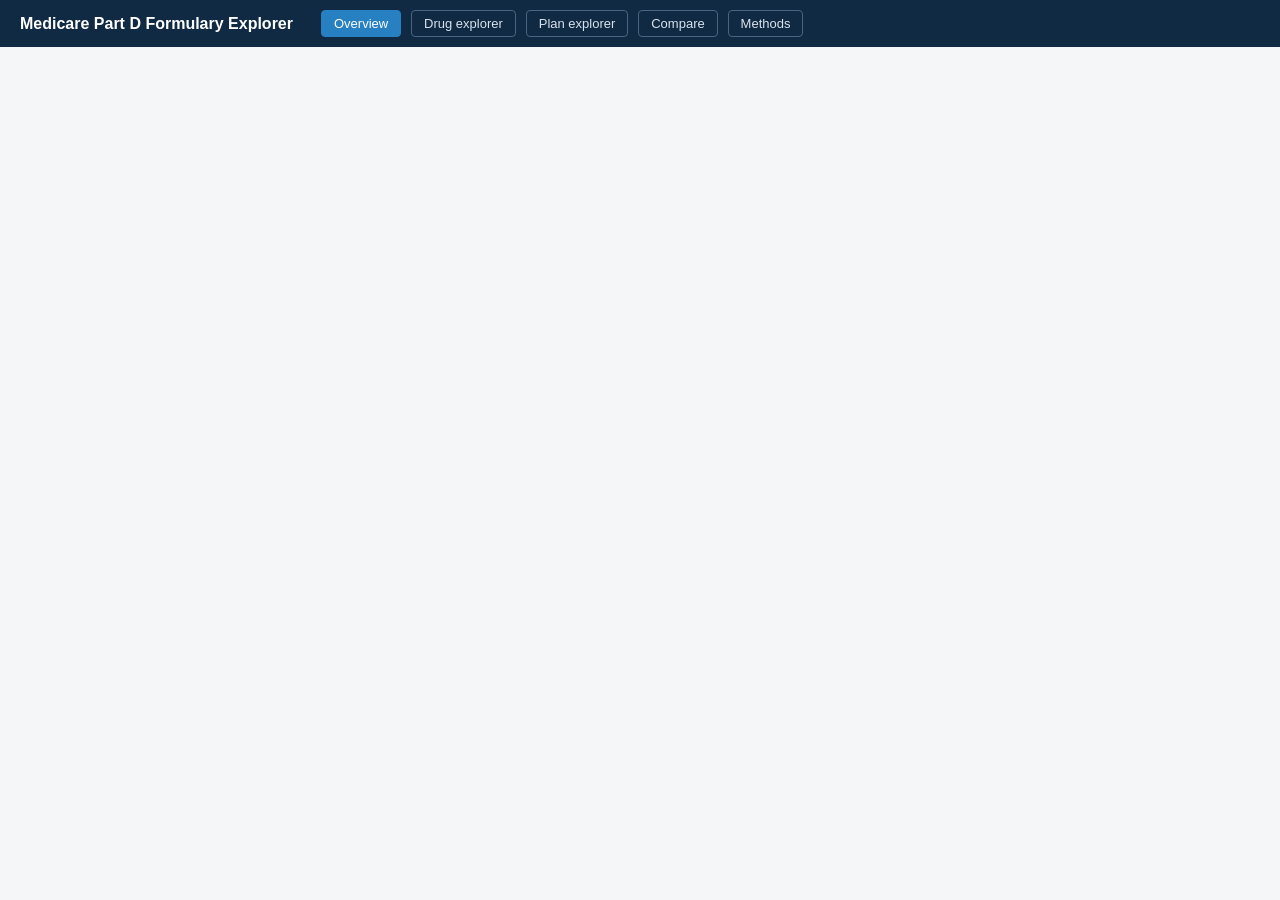
==== cms-mpdp-ma-formularies/dashboard/index.html @ c9745c77 "feat: add static dashboard shell with vendored assets Co-Authored-By: Claude Fable 5 <noreply@anthro" ====
<!DOCTYPE html>
<html lang="en">
<head>
<meta charset="utf-8">
<title>MPDP Formulary Dashboard (2026-05)</title>
<meta name="viewport" content="width=device-width, initial-scale=1">
<link rel="stylesheet" href="styles.css">
</head>
<body>
<header>
  <h1>Medicare Part D Formulary Explorer</h1>
  <nav id="nav">
    <button data-view="overview" class="active">Overview</button>
    <button data-view="drugs">Drug explorer</button>
    <button data-view="plans">Plan explorer</button>
    <button data-view="compare">Compare</button>
    <button data-view="methods">Methods</button>
  </nav>
  <span id="vintage"></span>
</header>
<main id="view"></main>
<script src="vendor/echarts.min.js"></script>
<script src="js/fmt.js"></script>
<script src="js/data.js"></script>
<script src="js/views/overview.js"></script>
<script src="js/views/drugs.js"></script>
<script src="js/views/plans.js"></script>
<script src="js/views/compare.js"></script>
<script src="js/views/methods.js"></script>
<script src="js/app.js"></script>
</body>
</html>
---- cms-mpdp-ma-formularies/dashboard/styles.css ----
* { box-sizing: border-box; }
body { margin: 0; font: 14px/1.45 -apple-system, "Segoe UI", Roboto, sans-serif;
       color: #1a1d23; background: #f5f6f8; }
header { display: flex; align-items: center; gap: 16px; padding: 10px 20px;
         background: #102a43; color: #fff; flex-wrap: wrap; }
header h1 { font-size: 16px; margin: 0 12px 0 0; font-weight: 600; }
#nav button { background: transparent; border: 1px solid #486581; color: #d9e2ec;
              padding: 5px 12px; margin-right: 6px; border-radius: 4px;
              cursor: pointer; font-size: 13px; }
#nav button.active { background: #2680c2; border-color: #2680c2; color: #fff; }
#vintage { margin-left: auto; font-size: 12px; color: #9fb3c8; }
main { padding: 18px 20px; max-width: 1280px; margin: 0 auto; }
h2 { font-size: 18px; margin: 4px 0 12px; }
h3 { font-size: 14px; margin: 0 0 8px; }
.cards { display: flex; gap: 12px; flex-wrap: wrap; margin-bottom: 14px; }
.card { background: #fff; border: 1px solid #d9e2ec; border-radius: 6px;
        padding: 12px 16px; min-width: 150px; }
.card .v { font-size: 22px; font-weight: 700; }
.card .l { font-size: 12px; color: #627d98; }
.panel { background: #fff; border: 1px solid #d9e2ec; border-radius: 6px;
         padding: 14px; margin-bottom: 14px; }
.grid2 { display: grid; grid-template-columns: 1fr 1fr; gap: 14px; }
.chart { height: 280px; }
.map { height: 430px; }
table { border-collapse: collapse; width: 100%; font-size: 13px; }
th, td { text-align: left; padding: 5px 8px; border-bottom: 1px solid #e4e9f0; }
th { color: #627d98; font-weight: 600; white-space: nowrap; }
tr.click { cursor: pointer; }
tr.click:hover { background: #f0f6fc; }
.muted { color: #627d98; }
.error { background: #ffe3e3; border: 1px solid #ffb3b3; padding: 10px 14px;
         border-radius: 6px; }
.badge { display: inline-block; padding: 1px 7px; border-radius: 10px;
         font-size: 11px; background: #e4e9f0; margin-left: 6px; }
.badge.warn { background: #ffe9b3; }
.controls { display: flex; gap: 10px; flex-wrap: wrap; align-items: center;
            margin-bottom: 10px; }
.controls input[type=text] { padding: 6px 9px; border: 1px solid #bcccdc;
                             border-radius: 4px; min-width: 260px; }
.controls select { padding: 5px 8px; border: 1px solid #bcccdc;
                   border-radius: 4px; }
a { color: #2680c2; }
@media (max-width: 900px) { .grid2 { grid-template-columns: 1fr; } }
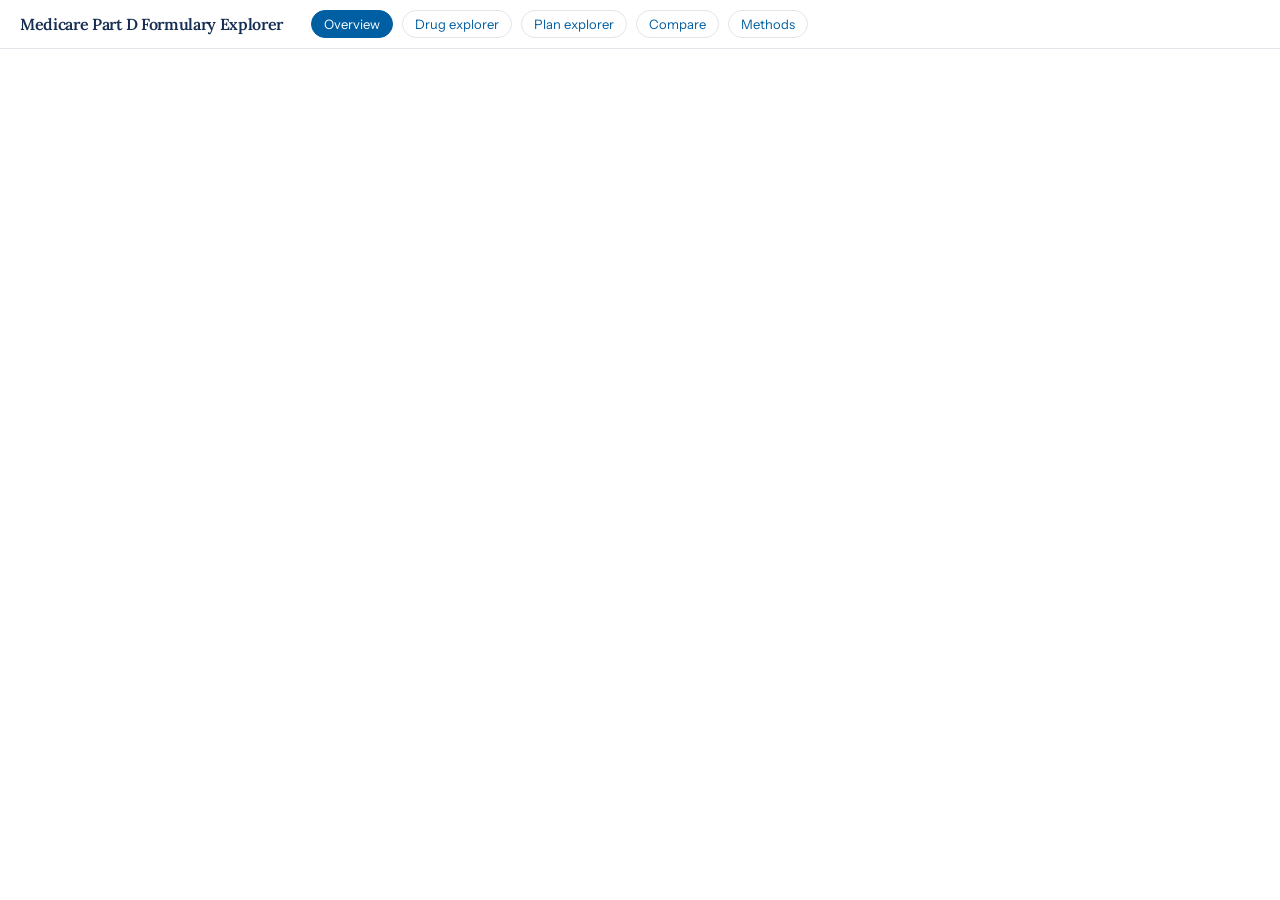
==== commit 4654835d: "feat: sortable tables, visual restyle, and drug-detail map refinements Add click-to-sort columns on " ====
--- a/cms-mpdp-ma-formularies/dashboard/index.html
+++ b/cms-mpdp-ma-formularies/dashboard/index.html
@@ -4,6 +4,9 @@
 <meta charset="utf-8">
 <title>MPDP Formulary Dashboard (2026-05)</title>
 <meta name="viewport" content="width=device-width, initial-scale=1">
+<link rel="preconnect" href="https://fonts.googleapis.com">
+<link rel="preconnect" href="https://fonts.gstatic.com" crossorigin>
+<link href="https://fonts.googleapis.com/css2?family=Instrument+Sans:wght@400;500;600;700&family=Lora:wght@400;500;600;700&display=swap" rel="stylesheet">
 <link rel="stylesheet" href="styles.css">
 </head>
 <body>
@@ -22,6 +25,9 @@
 <script src="vendor/echarts.min.js"></script>
 <script src="js/fmt.js"></script>
 <script src="js/data.js"></script>
+<script src="js/defs.js"></script>
+<script src="js/sort.js"></script>
+<script src="js/paginate.js"></script>
 <script src="js/views/overview.js"></script>
 <script src="js/views/drugs.js"></script>
 <script src="js/views/plans.js"></script>
--- a/cms-mpdp-ma-formularies/dashboard/styles.css
+++ b/cms-mpdp-ma-formularies/dashboard/styles.css
@@ -1,43 +1,197 @@
+:root {
+  --ink:        #162E51;   /* headings, dark anchor (CMS navy / USWDS primary-darker) */
+  --text:       #1B1B1B;   /* body text */
+  --muted:      #565C65;   /* secondary text, table-header labels */
+  --primary:    #005EA2;   /* CMS Design System blue - links, active nav, focus, sort caret */
+  --primary-dk: #1A4480;   /* hover / pressed */
+  --accent:     #F3CE3B;   /* CMS gold - sparing accent (negotiation/selected) */
+  --bg:         #FFFFFF;   /* page background */
+  --band:       #F7F9FB;   /* faint off-white band / panel inset */
+  --surface:    #FFFFFF;   /* cards / panels */
+  --border:     rgba(22,46,81,0.12);  /* hairline borders */
+  --border-2:   #DFE1E2;   /* slightly stronger control borders */
+  --row-hover:  #F0F6FC;   /* subtle blue row hover */
+  --radius-pill: 9999px;
+  --radius-card: 16px;
+  --radius-ctl:  8px;
+  --font-head: "Lora", Georgia, "Times New Roman", serif;
+  --font-body: "Instrument Sans", -apple-system, "Segoe UI", Roboto, Arial, sans-serif;
+}
+
 * { box-sizing: border-box; }
-body { margin: 0; font: 14px/1.45 -apple-system, "Segoe UI", Roboto, sans-serif;
-       color: #1a1d23; background: #f5f6f8; }
-header { display: flex; align-items: center; gap: 16px; padding: 10px 20px;
-         background: #102a43; color: #fff; flex-wrap: wrap; }
-header h1 { font-size: 16px; margin: 0 12px 0 0; font-weight: 600; }
-#nav button { background: transparent; border: 1px solid #486581; color: #d9e2ec;
-              padding: 5px 12px; margin-right: 6px; border-radius: 4px;
-              cursor: pointer; font-size: 13px; }
-#nav button.active { background: #2680c2; border-color: #2680c2; color: #fff; }
-#vintage { margin-left: auto; font-size: 12px; color: #9fb3c8; }
+
+body {
+  margin: 0;
+  font: 14px/1.5 var(--font-body);
+  color: var(--text);
+  background: var(--bg);
+}
+
+h1, h2, h3, h4 {
+  font-family: var(--font-head);
+  color: var(--ink);
+  letter-spacing: -0.02em;
+}
+
+/* Sticky white header with hairline border, no shadow */
+header {
+  display: flex;
+  align-items: center;
+  gap: 16px;
+  padding: 10px 20px;
+  background: var(--bg);
+  color: var(--ink);
+  flex-wrap: wrap;
+  position: sticky;
+  top: 0;
+  z-index: 20;
+  border-bottom: 1px solid var(--border);
+}
+header h1 {
+  font-family: var(--font-head);
+  font-size: 16px;
+  margin: 0 12px 0 0;
+  font-weight: 600;
+  color: var(--ink);
+  letter-spacing: -0.02em;
+}
+
+/* Pill-shaped nav buttons: ghost by default, filled when active */
+#nav button {
+  background: transparent;
+  border: 1px solid var(--border);
+  color: var(--primary);
+  padding: 5px 12px;
+  margin-right: 6px;
+  border-radius: var(--radius-pill);
+  cursor: pointer;
+  font-size: 13px;
+  font-family: var(--font-body);
+}
+#nav button:hover:not(.active) { background: var(--band); }
+#nav button.active {
+  background: var(--primary);
+  border-color: var(--primary);
+  color: #fff;
+}
+#vintage { margin-left: auto; font-size: 12px; color: var(--muted); }
+
 main { padding: 18px 20px; max-width: 1280px; margin: 0 auto; }
 h2 { font-size: 18px; margin: 4px 0 12px; }
 h3 { font-size: 14px; margin: 0 0 8px; }
+
 .cards { display: flex; gap: 12px; flex-wrap: wrap; margin-bottom: 14px; }
-.card { background: #fff; border: 1px solid #d9e2ec; border-radius: 6px;
-        padding: 12px 16px; min-width: 150px; }
-.card .v { font-size: 22px; font-weight: 700; }
-.card .l { font-size: 12px; color: #627d98; }
-.panel { background: #fff; border: 1px solid #d9e2ec; border-radius: 6px;
-         padding: 14px; margin-bottom: 14px; }
+.card {
+  background: var(--surface);
+  border: 1px solid var(--border);
+  border-radius: var(--radius-card);
+  padding: 12px 16px;
+  min-width: 150px;
+}
+.card .v { font-size: 22px; font-weight: 700; color: var(--ink); }
+.card .l { font-size: 12px; color: var(--muted); }
+
+.panel {
+  background: var(--surface);
+  border: 1px solid var(--border);
+  border-radius: var(--radius-card);
+  padding: 14px;
+  margin-bottom: 14px;
+}
+
 .grid2 { display: grid; grid-template-columns: 1fr 1fr; gap: 14px; }
 .chart { height: 280px; }
 .map { height: 430px; }
+
+/* Compact data tables with hairline rules */
 table { border-collapse: collapse; width: 100%; font-size: 13px; }
-th, td { text-align: left; padding: 5px 8px; border-bottom: 1px solid #e4e9f0; }
-th { color: #627d98; font-weight: 600; white-space: nowrap; }
+th, td { text-align: left; padding: 5px 8px; border-bottom: 1px solid var(--border); }
+th { color: var(--muted); font-weight: 600; white-space: nowrap; }
 tr.click { cursor: pointer; }
-tr.click:hover { background: #f0f6fc; }
-.muted { color: #627d98; }
-.error { background: #ffe3e3; border: 1px solid #ffb3b3; padding: 10px 14px;
-         border-radius: 6px; }
-.badge { display: inline-block; padding: 1px 7px; border-radius: 10px;
-         font-size: 11px; background: #e4e9f0; margin-left: 6px; }
-.badge.warn { background: #ffe9b3; }
-.controls { display: flex; gap: 10px; flex-wrap: wrap; align-items: center;
-            margin-bottom: 10px; }
-.controls input[type=text] { padding: 6px 9px; border: 1px solid #bcccdc;
-                             border-radius: 4px; min-width: 260px; }
-.controls select { padding: 5px 8px; border: 1px solid #bcccdc;
-                   border-radius: 4px; }
-a { color: #2680c2; }
-@media (max-width: 900px) { .grid2 { grid-template-columns: 1fr; } }
+tr.click:hover { background: var(--row-hover); }
+
+/* Sortable header affordances */
+th.th-sort { cursor: pointer; user-select: none; }
+th.th-sort:hover { color: var(--ink); }
+th.th-sort.active { color: var(--primary); }
+.sort-caret { margin-left: 4px; font-size: 10px; color: var(--primary); }
+
+.muted { color: var(--muted); }
+
+/* Flat, hairline-bordered error surface */
+.error {
+  background: #FDECEC;
+  border: 1px solid #F2B8B5;
+  color: #B50909;
+  padding: 10px 14px;
+  border-radius: var(--radius-ctl);
+}
+
+/* Pill badges */
+.badge {
+  display: inline-block;
+  padding: 1px 7px;
+  border-radius: var(--radius-pill);
+  font-size: 11px;
+  background: var(--band);
+  border: 1px solid var(--border);
+  color: var(--ink);
+  margin-left: 6px;
+}
+.badge.warn { background: #FBE7A2; border-color: #F3CE3B; }
+.badge.sel { background: var(--accent); border-color: var(--accent); color: var(--ink); }
+
+.controls {
+  display: flex;
+  gap: 10px;
+  flex-wrap: wrap;
+  align-items: center;
+  margin-bottom: 10px;
+}
+.controls input[type=text] {
+  padding: 6px 9px;
+  border: 1px solid var(--border-2);
+  border-radius: var(--radius-ctl);
+  min-width: 260px;
+  font-family: var(--font-body);
+}
+.controls select {
+  padding: 5px 8px;
+  border: 1px solid var(--border-2);
+  border-radius: var(--radius-ctl);
+  font-family: var(--font-body);
+}
+/* Accessible focus ring - the single permitted box-shadow */
+.controls input:focus, .controls select:focus {
+  outline: none;
+  border-color: var(--primary);
+  box-shadow: 0 0 0 2px rgba(0,94,162,0.25);
+}
+
+a { color: var(--primary); }
+
+.pager { display: flex; gap: 10px; align-items: center; flex-wrap: wrap; margin-top: 10px; }
+.pager button {
+  padding: 4px 12px;
+  border: 1px solid var(--border-2);
+  background: var(--surface);
+  border-radius: var(--radius-ctl);
+  cursor: pointer;
+  font-size: 13px;
+  color: var(--text);
+  font-family: var(--font-body);
+}
+.pager button:hover:not(:disabled) { background: var(--band); border-color: var(--primary); }
+.pager button:disabled { opacity: .45; cursor: default; }
+
+abbr[title] { text-decoration: underline dotted; cursor: help; }
+
+.glossary { margin: 0; }
+.glossary dt { font-weight: 600; margin-top: 8px; color: var(--ink); }
+.glossary dd { margin: 0 0 4px; color: var(--muted); }
+
+@media (max-width: 900px) {
+  .grid2 { grid-template-columns: 1fr; }
+  header { gap: 10px; padding: 10px 14px; }
+  #vintage { margin-left: 0; flex-basis: 100%; }
+}
